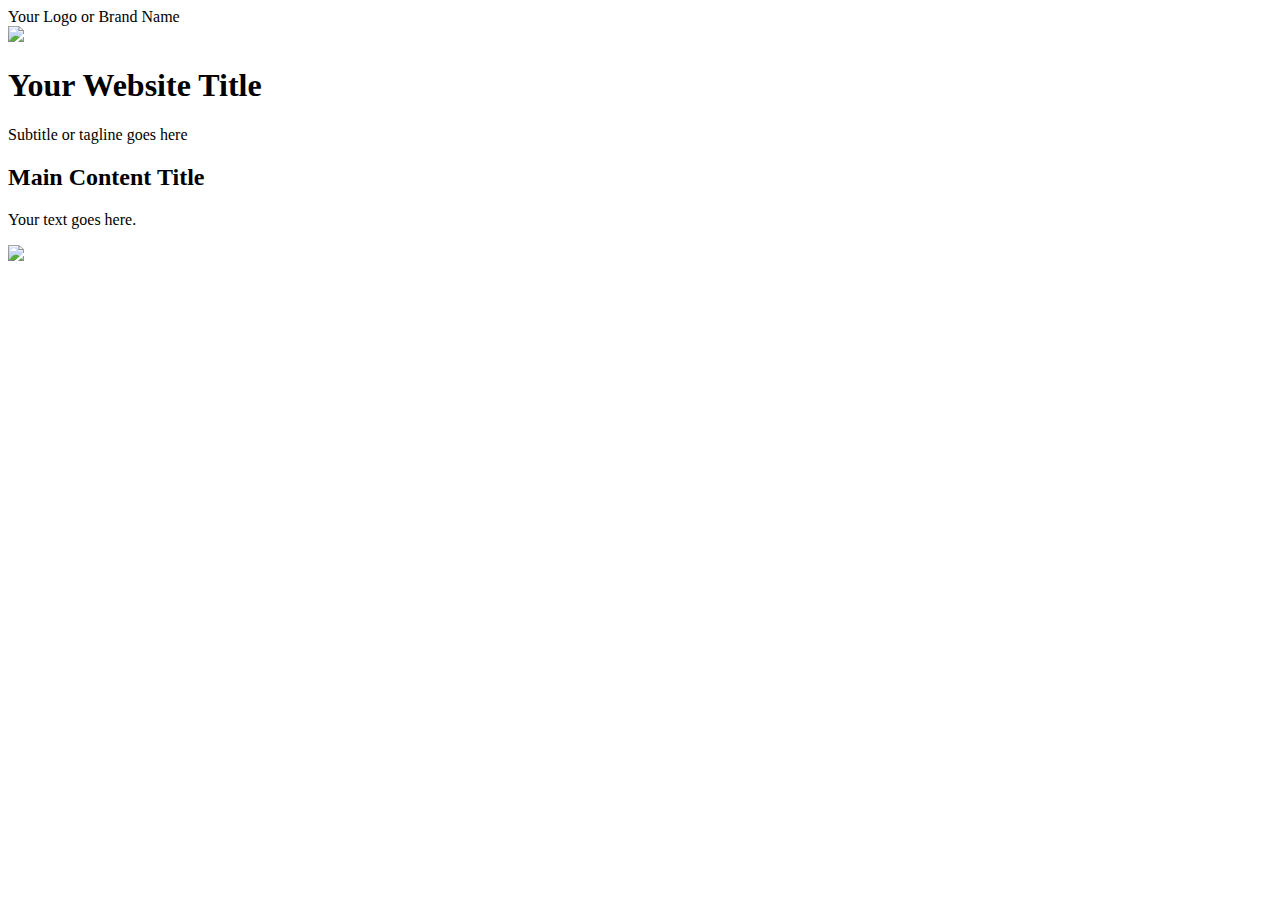
==== NPTEST.html @ 751b9b92 "Added files for site" ====
<!DOCTYPE html>
<html lang="en">
<head>
  <meta charset="UTF-8">
  <meta name="viewport" content="width=device-width, initial-scale=1.0">
  <title>Your Website</title>
  <script src="js/jstest.js"></script>
</head>
<body>

  <!-- Navbar -->
  <nav>
    <div>Your Logo or Brand Name</div>
    <!-- Add your navigation links here -->
  </nav>

  <!-- Main content -->
  <main>

    <!-- Large scrolling image -->
    <div class="hero-image">
	<img src="mnclogo.png">
      <!-- You can add content or remove this div if you don't need additional content in the hero section -->
      <div>
        <h1>Your Website Title</h1>
        <p>Subtitle or tagline goes here</p>
      </div>
    </div>

    <!-- Text and images in the middle -->
    <div class="content-container">
      <h2>Main Content Title</h2>
      <p>Your text goes here.</p>
      <img src="mnclogo.png">
      <!-- Add more content as needed -->
    </div>

  </main>

  <!-- Add more sections or components as needed -->

</body>
</html>
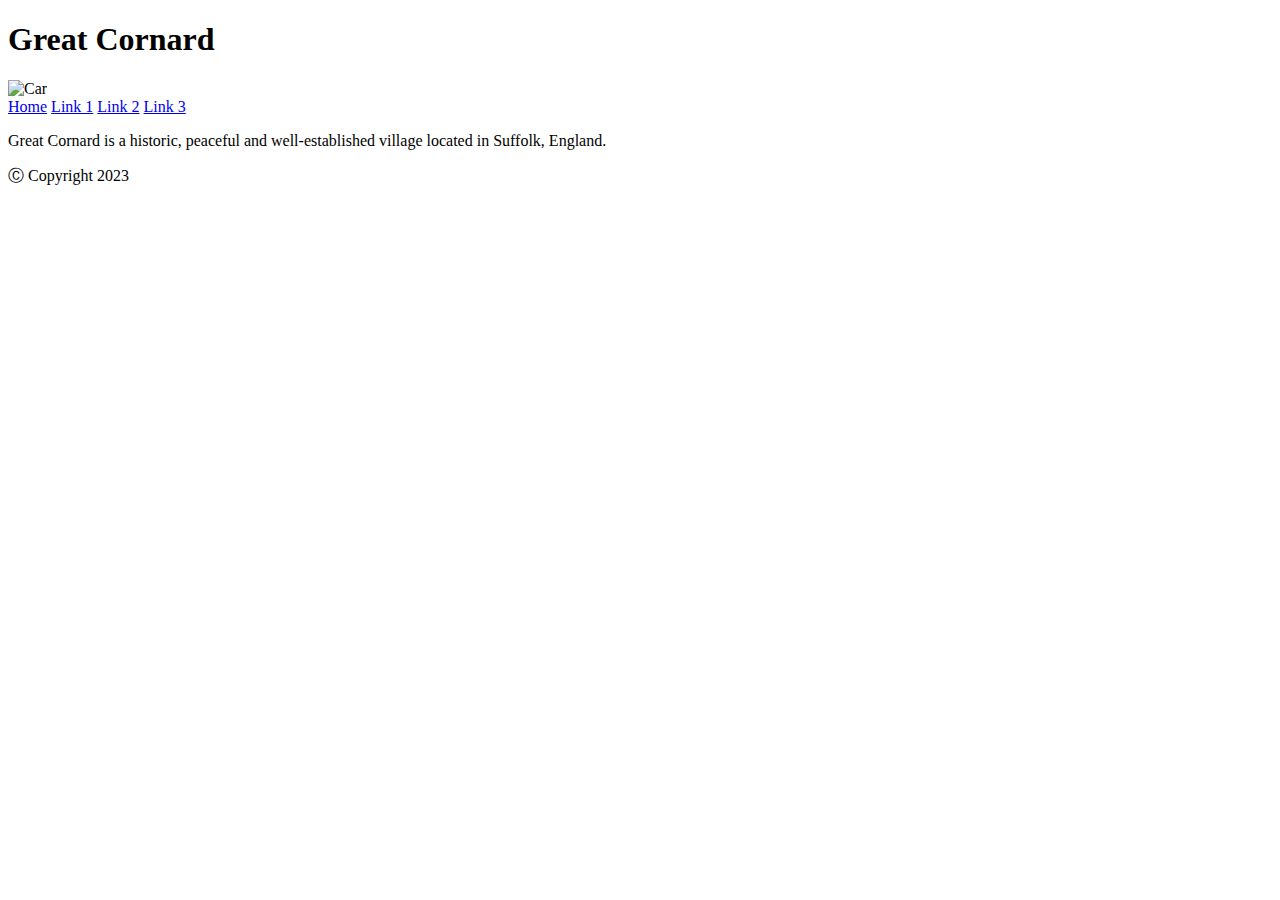
==== commit f03f5e54: "Update NPTEST.html" ====
--- a/NPTEST.html
+++ b/NPTEST.html
@@ -1,43 +1,31 @@
 <!DOCTYPE html>
-<html lang="en">
-<head>
-  <meta charset="UTF-8">
-  <meta name="viewport" content="width=device-width, initial-scale=1.0">
-  <title>Your Website</title>
-  <script src="js/jstest.js"></script>
-</head>
+<html>
+<title>W3.CSS</title>
+<meta name="viewport" content="width=device-width, initial-scale=1">
+<link rel="stylesheet" href="w3.css">
+<link rel="stylesheet" href="styles.css">
 <body>
 
-  <!-- Navbar -->
-  <nav>
-    <div>Your Logo or Brand Name</div>
-    <!-- Add your navigation links here -->
-  </nav>
+<div class="w3-container w3-light-green">
+  <h1>Great Cornard</h1>
+</div>
 
-  <!-- Main content -->
-  <main>
+<img src="images/gtcornard.jpg" alt="Car" style="width:100%">
 
-    <!-- Large scrolling image -->
-    <div class="hero-image">
-	<img src="mnclogo.png">
-      <!-- You can add content or remove this div if you don't need additional content in the hero section -->
-      <div>
-        <h1>Your Website Title</h1>
-        <p>Subtitle or tagline goes here</p>
-      </div>
-    </div>
+<div class="w3-bar w3-black sticky">
+    <a href="#" class="w3-bar-item w3-button">Home</a>
+    <a href="#" class="w3-bar-item w3-button">Link 1</a>
+    <a href="#" class="w3-bar-item w3-button">Link 2</a>
+    <a href="#" class="w3-bar-item w3-button">Link 3</a>
+</div>
 
-    <!-- Text and images in the middle -->
-    <div class="content-container">
-      <h2>Main Content Title</h2>
-      <p>Your text goes here.</p>
-      <img src="mnclogo.png">
-      <!-- Add more content as needed -->
-    </div>
+<div class="w3-container">
+  <p>Great Cornard is a historic, peaceful and well-established village located in Suffolk, England.</p>
+</div>
 
-  </main>
-
-  <!-- Add more sections or components as needed -->
+<div class="w3-container w3-light-green">
+  <p>Ⓒ Copyright 2023</p>
+</div>
 
 </body>
-</html>
+</html> 
